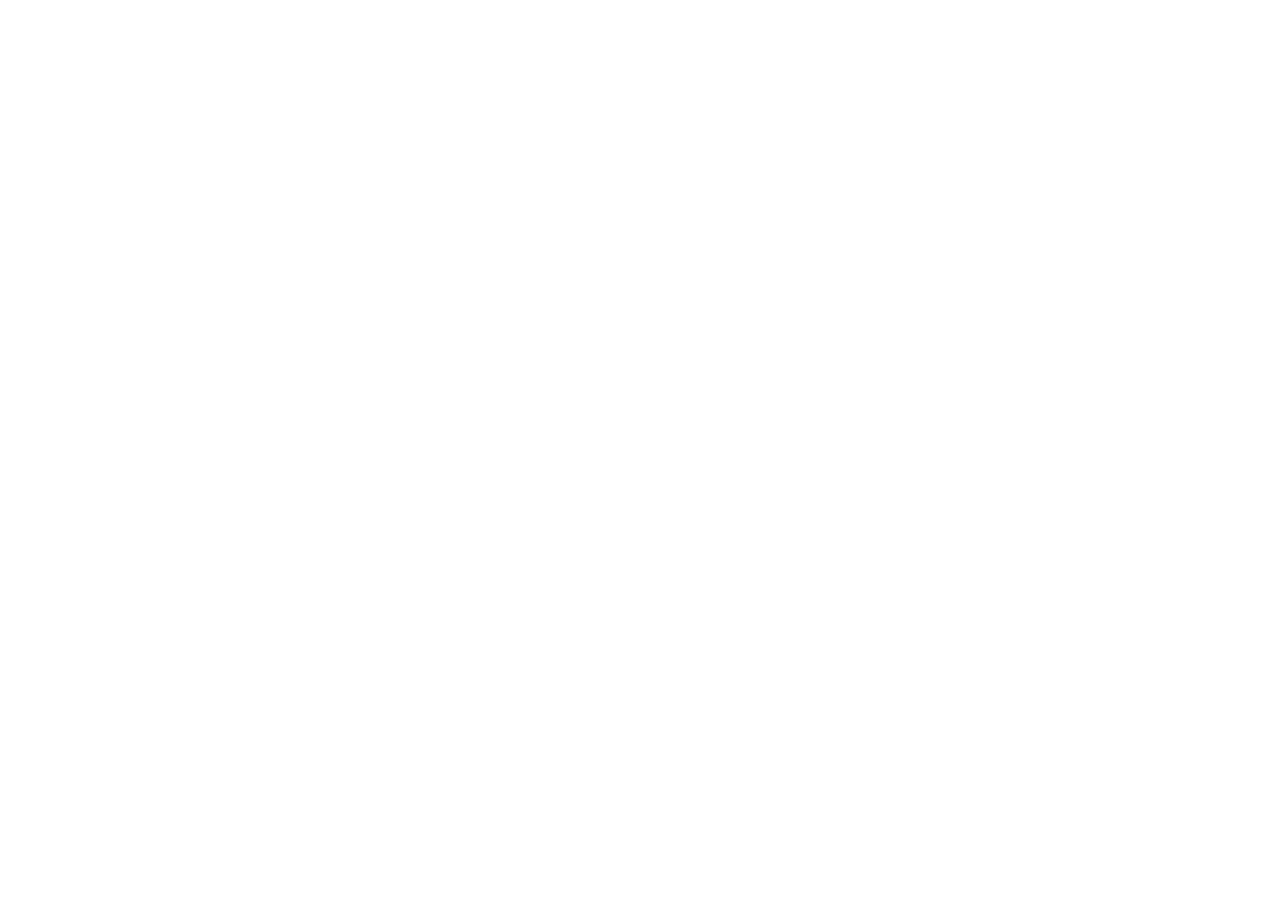
==== docs/index.html @ cfaf481c "initial commit" ====
<!doctype html><html lang="en"><head><meta charset="utf-8"/><link rel="icon" href="/favicon.ico"/><meta name="viewport" content="width=device-width,initial-scale=1"/><meta name="theme-color" content="#000000"/><meta name="description" content="Web site created using create-react-app"/><link rel="apple-touch-icon" href="/logo192.png"/><link rel="manifest" href="/manifest.json"/><link rel="stylesheet" href="https://cdnjs.cloudflare.com/ajax/libs/animate.css/4.0.0/animate.min.css"/><title>GifExpert App</title><link href="/static/css/main.3a201976.chunk.css" rel="stylesheet"></head><body><noscript>You need to enable JavaScript to run this app.</noscript><div id="root"></div><script>!function(e){function r(r){for(var n,p,f=r[0],i=r[1],l=r[2],c=0,s=[];c<f.length;c++)p=f[c],Object.prototype.hasOwnProperty.call(o,p)&&o[p]&&s.push(o[p][0]),o[p]=0;for(n in i)Object.prototype.hasOwnProperty.call(i,n)&&(e[n]=i[n]);for(a&&a(r);s.length;)s.shift()();return u.push.apply(u,l||[]),t()}function t(){for(var e,r=0;r<u.length;r++){for(var t=u[r],n=!0,f=1;f<t.length;f++){var i=t[f];0!==o[i]&&(n=!1)}n&&(u.splice(r--,1),e=p(p.s=t[0]))}return e}var n={},o={1:0},u=[];function p(r){if(n[r])return n[r].exports;var t=n[r]={i:r,l:!1,exports:{}};return e[r].call(t.exports,t,t.exports,p),t.l=!0,t.exports}p.m=e,p.c=n,p.d=function(e,r,t){p.o(e,r)||Object.defineProperty(e,r,{enumerable:!0,get:t})},p.r=function(e){"undefined"!=typeof Symbol&&Symbol.toStringTag&&Object.defineProperty(e,Symbol.toStringTag,{value:"Module"}),Object.defineProperty(e,"__esModule",{value:!0})},p.t=function(e,r){if(1&r&&(e=p(e)),8&r)return e;if(4&r&&"object"==typeof e&&e&&e.__esModule)return e;var t=Object.create(null);if(p.r(t),Object.defineProperty(t,"default",{enumerable:!0,value:e}),2&r&&"string"!=typeof e)for(var n in e)p.d(t,n,function(r){return e[r]}.bind(null,n));return t},p.n=function(e){var r=e&&e.__esModule?function(){return e.default}:function(){return e};return p.d(r,"a",r),r},p.o=function(e,r){return Object.prototype.hasOwnProperty.call(e,r)},p.p="/";var f=this["webpackJsonpgif-expert-app"]=this["webpackJsonpgif-expert-app"]||[],i=f.push.bind(f);f.push=r,f=f.slice();for(var l=0;l<f.length;l++)r(f[l]);var a=i;t()}([])</script><script src="/static/js/2.56c56de3.chunk.js"></script><script src="/static/js/main.f62088c9.chunk.js"></script></body></html>
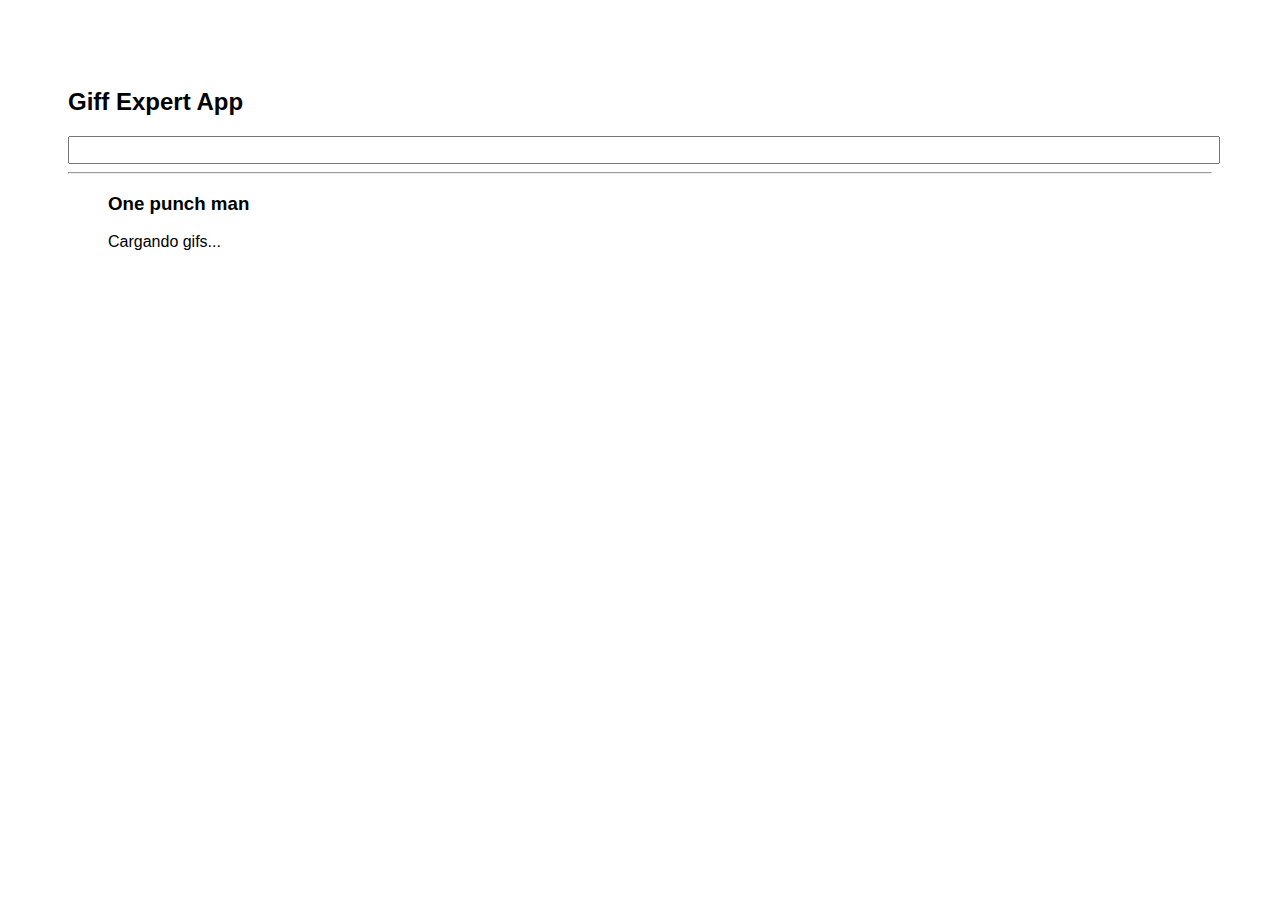
==== commit e0047cf5: "Fixed another html paths for github pages" ====
--- a/docs/index.html
+++ b/docs/index.html
@@ -1 +1,118 @@
-<!doctype html><html lang="en"><head><meta charset="utf-8"/><link rel="icon" href="/favicon.ico"/><meta name="viewport" content="width=device-width,initial-scale=1"/><meta name="theme-color" content="#000000"/><meta name="description" content="Web site created using create-react-app"/><link rel="apple-touch-icon" href="/logo192.png"/><link rel="manifest" href="/manifest.json"/><link rel="stylesheet" href="https://cdnjs.cloudflare.com/ajax/libs/animate.css/4.0.0/animate.min.css"/><title>GifExpert App</title><link href="/static/css/main.3a201976.chunk.css" rel="stylesheet"></head><body><noscript>You need to enable JavaScript to run this app.</noscript><div id="root"></div><script>!function(e){function r(r){for(var n,p,f=r[0],i=r[1],l=r[2],c=0,s=[];c<f.length;c++)p=f[c],Object.prototype.hasOwnProperty.call(o,p)&&o[p]&&s.push(o[p][0]),o[p]=0;for(n in i)Object.prototype.hasOwnProperty.call(i,n)&&(e[n]=i[n]);for(a&&a(r);s.length;)s.shift()();return u.push.apply(u,l||[]),t()}function t(){for(var e,r=0;r<u.length;r++){for(var t=u[r],n=!0,f=1;f<t.length;f++){var i=t[f];0!==o[i]&&(n=!1)}n&&(u.splice(r--,1),e=p(p.s=t[0]))}return e}var n={},o={1:0},u=[];function p(r){if(n[r])return n[r].exports;var t=n[r]={i:r,l:!1,exports:{}};return e[r].call(t.exports,t,t.exports,p),t.l=!0,t.exports}p.m=e,p.c=n,p.d=function(e,r,t){p.o(e,r)||Object.defineProperty(e,r,{enumerable:!0,get:t})},p.r=function(e){"undefined"!=typeof Symbol&&Symbol.toStringTag&&Object.defineProperty(e,Symbol.toStringTag,{value:"Module"}),Object.defineProperty(e,"__esModule",{value:!0})},p.t=function(e,r){if(1&r&&(e=p(e)),8&r)return e;if(4&r&&"object"==typeof e&&e&&e.__esModule)return e;var t=Object.create(null);if(p.r(t),Object.defineProperty(t,"default",{enumerable:!0,value:e}),2&r&&"string"!=typeof e)for(var n in e)p.d(t,n,function(r){return e[r]}.bind(null,n));return t},p.n=function(e){var r=e&&e.__esModule?function(){return e.default}:function(){return e};return p.d(r,"a",r),r},p.o=function(e,r){return Object.prototype.hasOwnProperty.call(e,r)},p.p="/";var f=this["webpackJsonpgif-expert-app"]=this["webpackJsonpgif-expert-app"]||[],i=f.push.bind(f);f.push=r,f=f.slice();for(var l=0;l<f.length;l++)r(f[l]);var a=i;t()}([])</script><script src="/static/js/2.56c56de3.chunk.js"></script><script src="/static/js/main.f62088c9.chunk.js"></script></body></html>+<!DOCTYPE html>
+<html lang="en">
+  <head>
+    <meta charset="utf-8" />
+    <link rel="icon" href="./favicon.ico" />
+    <meta name="viewport" content="width=device-width,initial-scale=1" />
+    <meta name="theme-color" content="#000000" />
+    <meta
+      name="description"
+      content="Web site created using create-react-app"
+    />
+    <link rel="apple-touch-icon" href="./logo192.png" />
+    <link rel="manifest" href="./manifest.json" />
+    <link
+      rel="stylesheet"
+      href="https://cdnjs.cloudflare.com/ajax/libs/animate.css/4.0.0/animate.min.css"
+    />
+    <title>GifExpert App</title>
+    <link href="./static/css/main.3a201976.chunk.css" rel="stylesheet" />
+  </head>
+  <body>
+    <noscript>You need to enable JavaScript to run this app.</noscript>
+    <div id="root"></div>
+    <script>
+      !(function (e) {
+        function r(r) {
+          for (
+            var n, p, f = r[0], i = r[1], l = r[2], c = 0, s = [];
+            c < f.length;
+            c++
+          )
+            (p = f[c]),
+              Object.prototype.hasOwnProperty.call(o, p) &&
+                o[p] &&
+                s.push(o[p][0]),
+              (o[p] = 0);
+          for (n in i)
+            Object.prototype.hasOwnProperty.call(i, n) && (e[n] = i[n]);
+          for (a && a(r); s.length; ) s.shift()();
+          return u.push.apply(u, l || []), t();
+        }
+        function t() {
+          for (var e, r = 0; r < u.length; r++) {
+            for (var t = u[r], n = !0, f = 1; f < t.length; f++) {
+              var i = t[f];
+              0 !== o[i] && (n = !1);
+            }
+            n && (u.splice(r--, 1), (e = p((p.s = t[0]))));
+          }
+          return e;
+        }
+        var n = {},
+          o = { 1: 0 },
+          u = [];
+        function p(r) {
+          if (n[r]) return n[r].exports;
+          var t = (n[r] = { i: r, l: !1, exports: {} });
+          return e[r].call(t.exports, t, t.exports, p), (t.l = !0), t.exports;
+        }
+        (p.m = e),
+          (p.c = n),
+          (p.d = function (e, r, t) {
+            p.o(e, r) ||
+              Object.defineProperty(e, r, { enumerable: !0, get: t });
+          }),
+          (p.r = function (e) {
+            'undefined' != typeof Symbol &&
+              Symbol.toStringTag &&
+              Object.defineProperty(e, Symbol.toStringTag, { value: 'Module' }),
+              Object.defineProperty(e, '__esModule', { value: !0 });
+          }),
+          (p.t = function (e, r) {
+            if ((1 & r && (e = p(e)), 8 & r)) return e;
+            if (4 & r && 'object' == typeof e && e && e.__esModule) return e;
+            var t = Object.create(null);
+            if (
+              (p.r(t),
+              Object.defineProperty(t, 'default', { enumerable: !0, value: e }),
+              2 & r && 'string' != typeof e)
+            )
+              for (var n in e)
+                p.d(
+                  t,
+                  n,
+                  function (r) {
+                    return e[r];
+                  }.bind(null, n),
+                );
+            return t;
+          }),
+          (p.n = function (e) {
+            var r =
+              e && e.__esModule
+                ? function () {
+                    return e.default;
+                  }
+                : function () {
+                    return e;
+                  };
+            return p.d(r, 'a', r), r;
+          }),
+          (p.o = function (e, r) {
+            return Object.prototype.hasOwnProperty.call(e, r);
+          }),
+          (p.p = '/');
+        var f = (this['webpackJsonpgif-expert-app'] =
+            this['webpackJsonpgif-expert-app'] || []),
+          i = f.push.bind(f);
+        (f.push = r), (f = f.slice());
+        for (var l = 0; l < f.length; l++) r(f[l]);
+        var a = i;
+        t();
+      })([]);
+    </script>
+    <script src="./static/js/2.56c56de3.chunk.js"></script>
+    <script src="./static/js/main.f62088c9.chunk.js"></script>
+  </body>
+</html>
--- a/docs/static/css/main.3a201976.chunk.css
+++ b/docs/static/css/main.3a201976.chunk.css
@@ -0,0 +1,2 @@
+*{font-family:Helvetica,Arial,sans-serif}body{padding:60px}input{font-size:1.2rem;color:grey;width:100%}.card-grid{display:flex;flex-direction:row;flex-wrap:wrap}.card{align-content:center;border:1px solid grey;border-radius:6px;margin-bottom:10px;margin-right:10px;overflow:hidden}.card p{padding:5px;text-align:center}.card img{max-height:170px}
+/*# sourceMappingURL=main.3a201976.chunk.css.map */